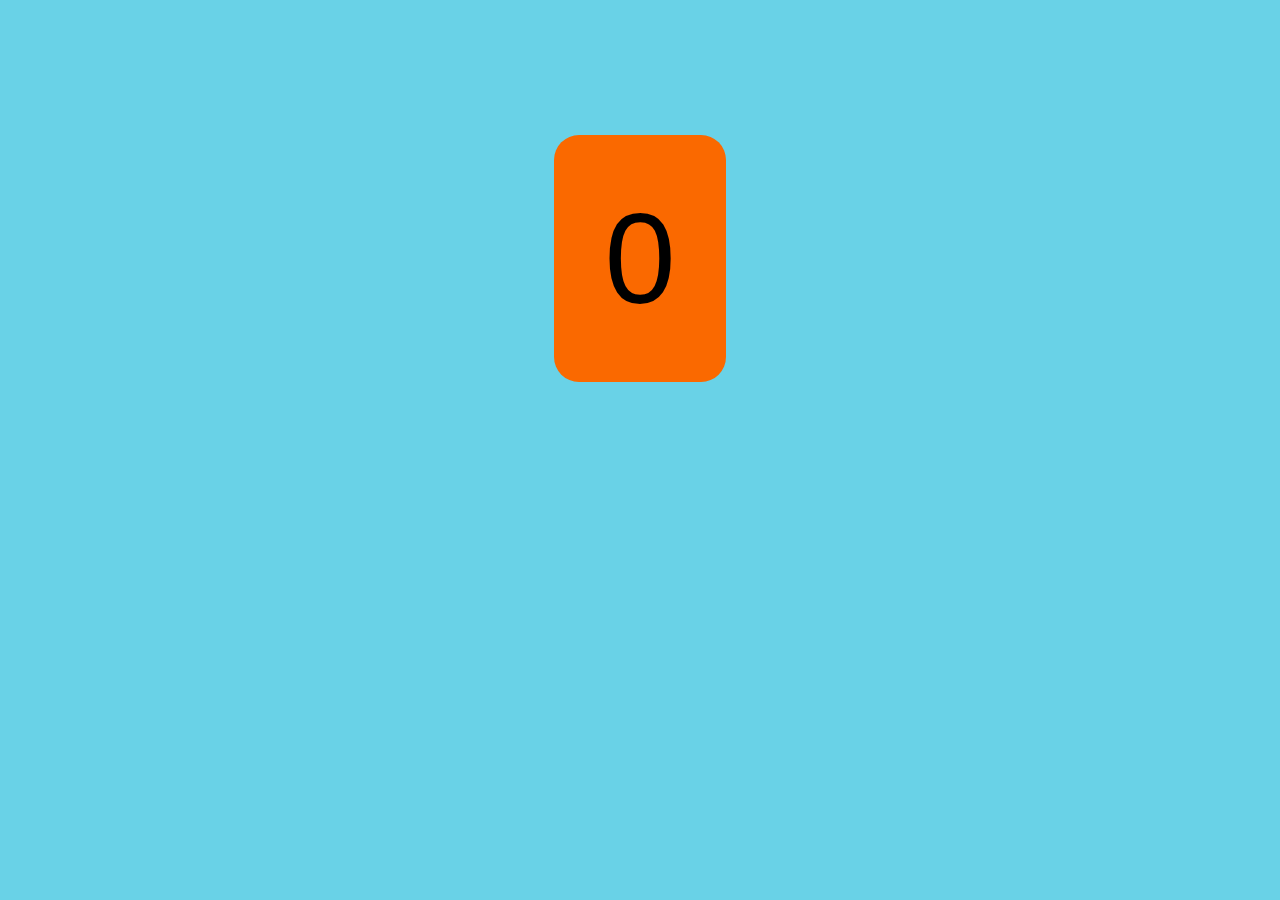
==== keycounter/index.html @ 586ca308 "Init Commit" ====
<!DOCTYPE html>
<html>
    <head>
        <title>Shift Counter</title>
        <link rel="stylesheet" href="style.css">
        <script src="main.js"></script>
    </head>
    <body onkeyup="myFunction()">
        <div class=container4>
            <p id="shiftCount">0</p>
        </div>
    </body>
</html>
---- keycounter/style.css ----
body {
    background-color: #69D2E7; 
}

div.container4 {
    height: 10em;
    display: flex;
    align-items: center;
    justify-content: center;
    height: 500px;
 }
  div.container4 p {
    font-family: Helvetica;
    font-size: 128px;
    background-color: #FA6900;
    margin: 0;
    padding: 50px;
    text-align: center;
    border-radius: 25px;
 }
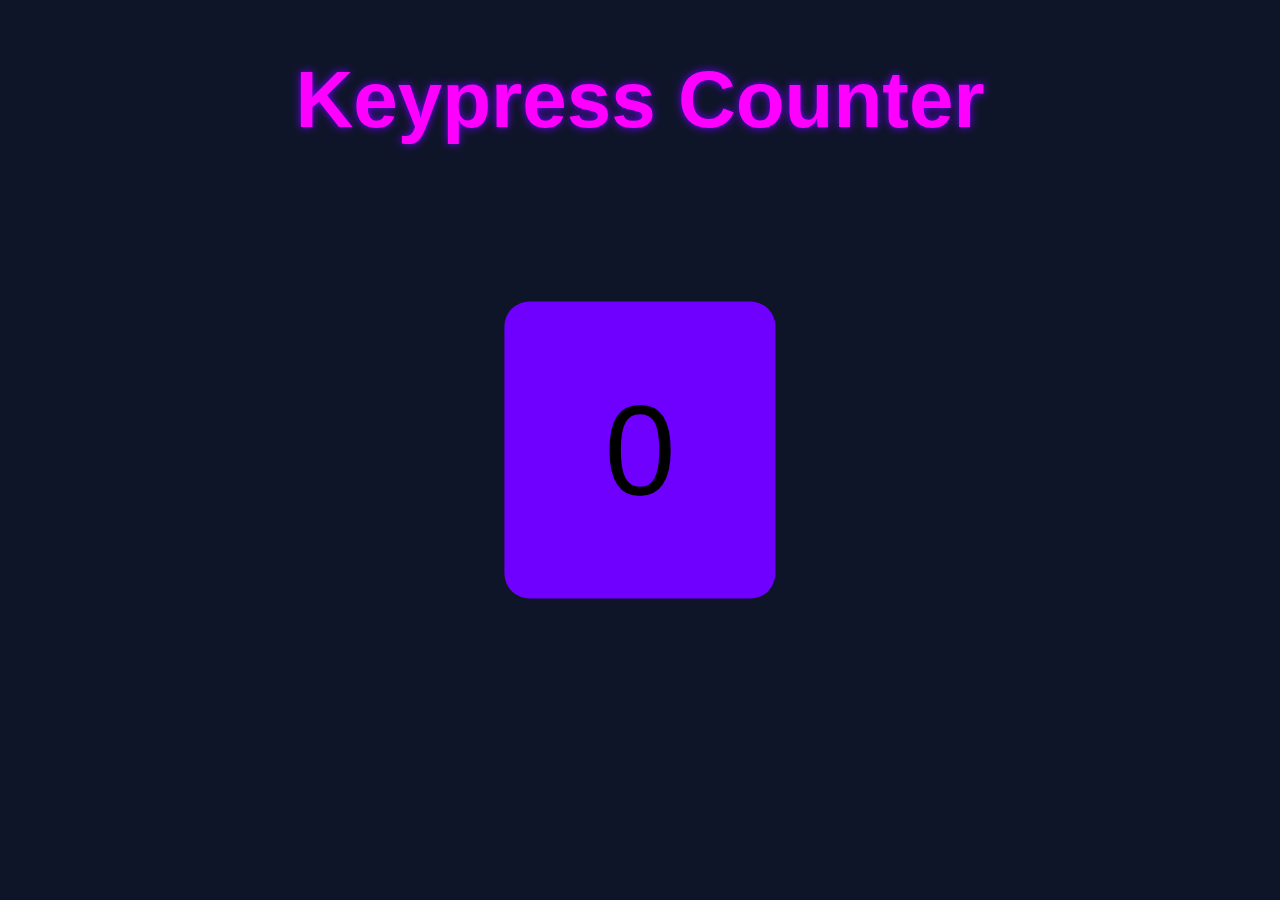
==== commit f3be9a02: "Fixed formating & added updated css for key counter" ====
--- a/keycounter/index.html
+++ b/keycounter/index.html
@@ -5,8 +5,11 @@
         <link rel="stylesheet" href="style.css">
         <script src="main.js"></script>
     </head>
-    <body onkeyup="myFunction()">
-        <div class=container4>
+    <body onkeypress="myFunction()">
+        <div>
+            <h1>Keypress Counter<h1>
+        </div>
+        <div class=body>
             <p id="shiftCount">0</p>
         </div>
     </body>
--- a/keycounter/style.css
+++ b/keycounter/style.css
@@ -1,20 +1,28 @@
 body {
-    background-color: #69D2E7; 
+    background-color: #0f1529; 
 }
 
-div.container4 {
-    height: 10em;
-    display: flex;
-    align-items: center;
-    justify-content: center;
-    height: 500px;
+.body {
+    margin: 0;
+    position: absolute;
+    top: 50%;
+    left: 50%;
+    -ms-transform: translate(-50%, -50%);
+    transform: translate(-50%, -50%);
  }
-  div.container4 p {
-    font-family: Helvetica;
+p {
+    font-family: -apple-system, BlinkMacSystemFont, 'Segoe UI', Roboto, Oxygen, Ubuntu, Cantarell, 'Open Sans', 'Helvetica Neue', sans-serif;
     font-size: 128px;
-    background-color: #FA6900;
-    margin: 0;
-    padding: 50px;
+    background-color:  rgb(111, 0, 255);
+    padding: 75px 100px;
     text-align: center;
     border-radius: 25px;
- }+ }
+
+ h1{
+    color: rgb(255, 0, 255);
+    font-family: -apple-system, BlinkMacSystemFont, 'Segoe UI', Roboto, Oxygen, Ubuntu, Cantarell, 'Open Sans', 'Helvetica Neue', sans-serif;
+    text-align: center;
+    font-size: 80px;
+    text-shadow: 0px 0px 8px rgb(111, 0, 255) ; 
+}